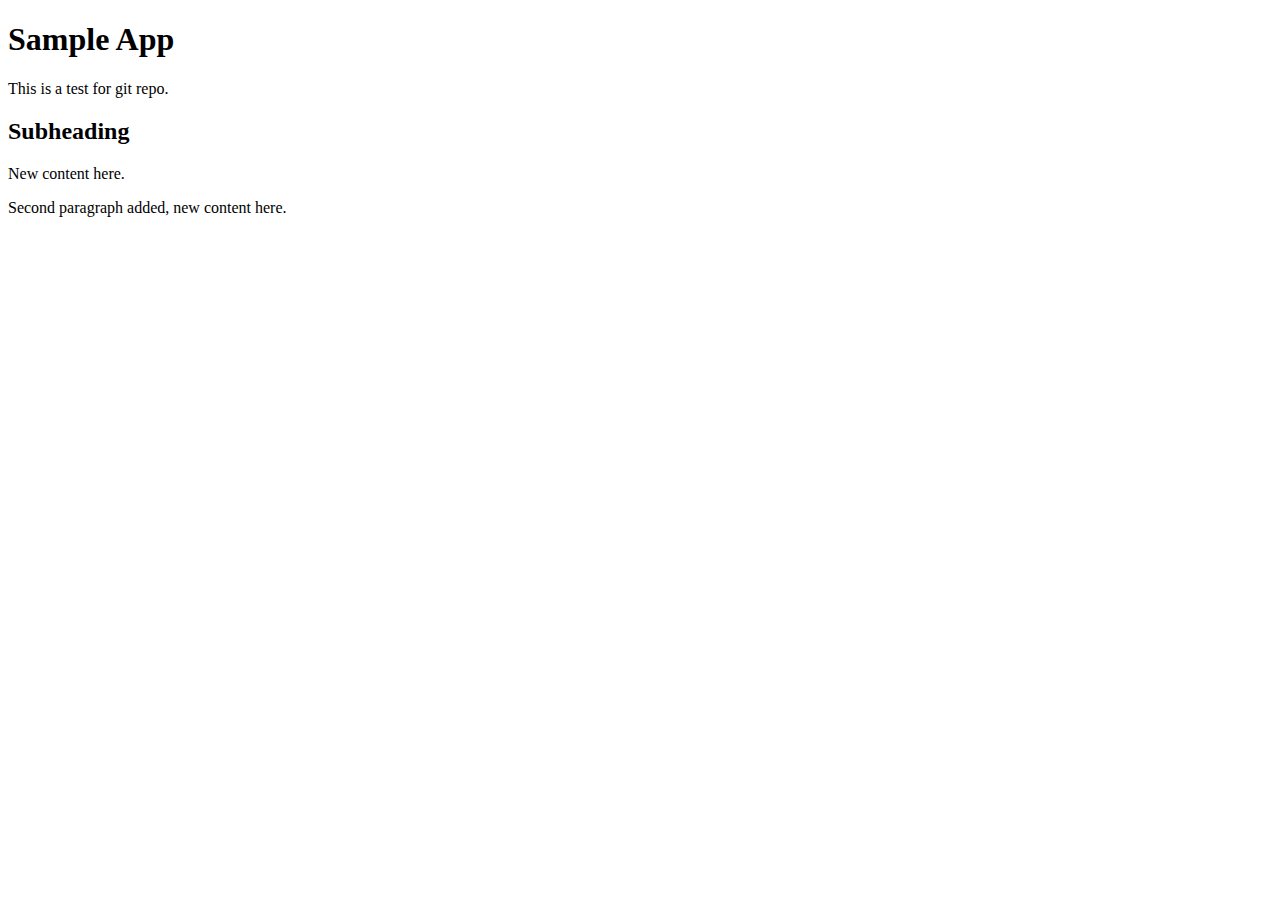
==== index.html @ 26be59da "Update index.html" ====
<!DOCTYPE html>
<html lang="en" dir="ltr">
  <head>
    <meta charset="utf-8">
    <title>Sammple App</title>
  </head>
  <body>
    <h1>Sample App</h1>
    <p>This is a test for git repo.</p>
    <h2>Subheading</h2>
    <p>New content here.</p>
    <p>Second paragraph added, new content here.</p>
    

  </body>
</html>
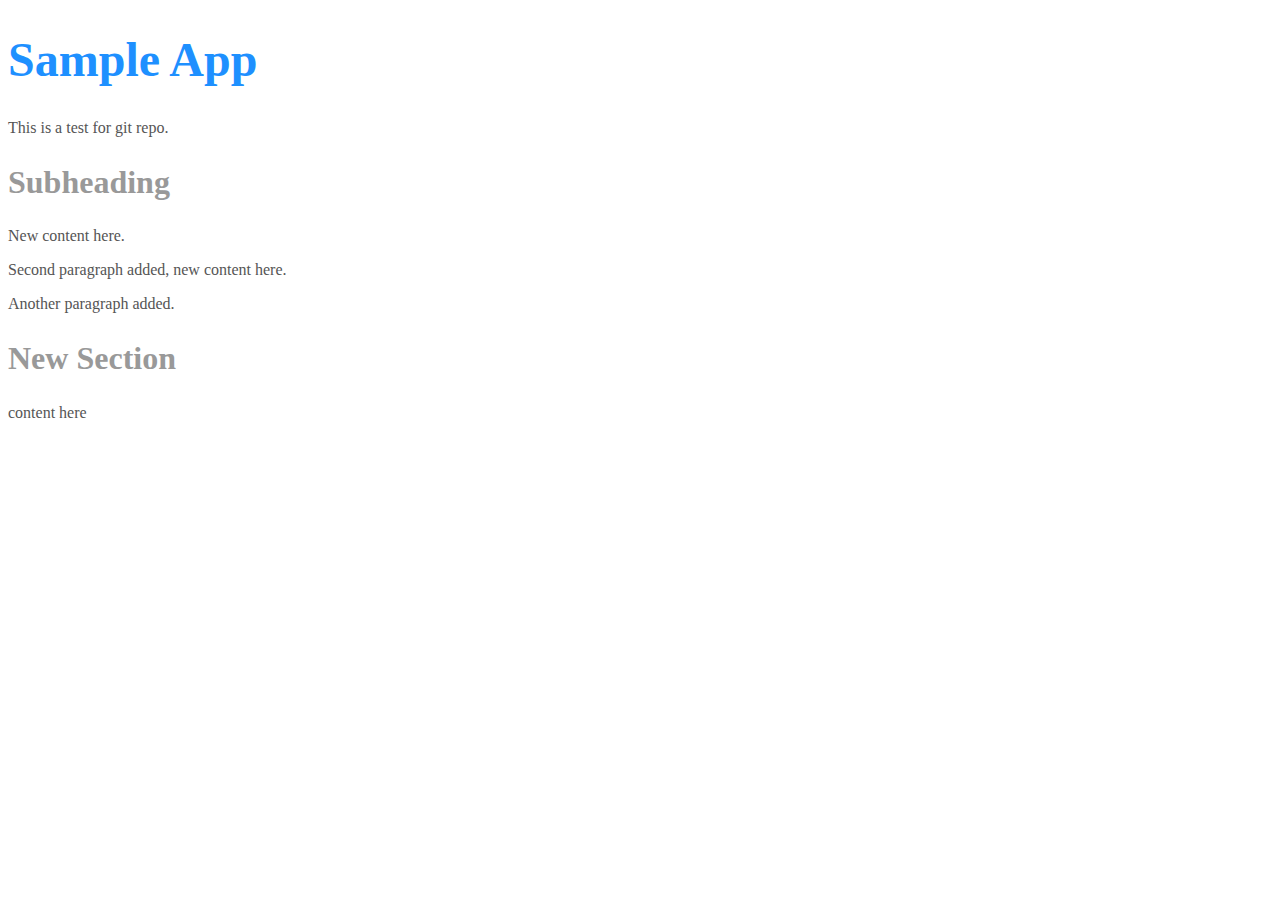
==== commit 428ce25f: "update index css link" ====
--- a/index.html
+++ b/index.html
@@ -3,6 +3,7 @@
   <head>
     <meta charset="utf-8">
     <title>Sammple App</title>
+    <link rel="stylesheet" href="style.css">
   </head>
   <body>
     <h1>Sample App</h1>
@@ -10,7 +11,11 @@
     <h2>Subheading</h2>
     <p>New content here.</p>
     <p>Second paragraph added, new content here.</p>
-    
+    <p>Another paragraph added.</p>
+
+    <h2>New Section</h2>
+    <p>content here</p>
+
 
   </body>
 </html>
--- a/style.css
+++ b/style.css
@@ -0,0 +1,14 @@
+
+h1 {
+  font-size: 3rem;
+  color: dodgerblue;
+}
+
+h2 {
+  font-size: 2rem;
+  color: #999;
+}
+
+p {
+  color: #555;
+}
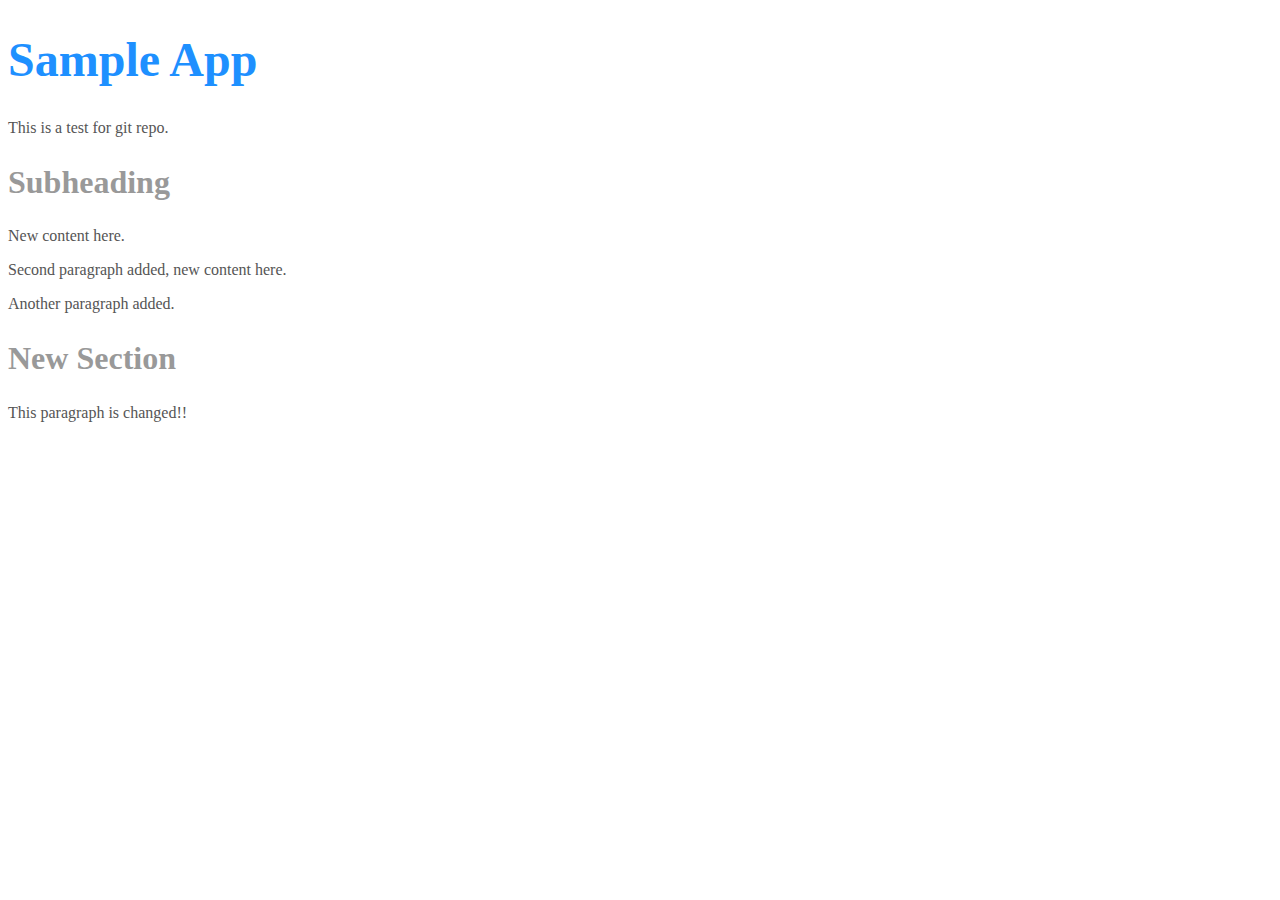
==== commit d77f1594: "Index update" ====
--- a/index.html
+++ b/index.html
@@ -2,7 +2,7 @@
 <html lang="en" dir="ltr">
   <head>
     <meta charset="utf-8">
-    <title>Sammple App</title>
+    <title>Sample App</title>
     <link rel="stylesheet" href="style.css">
   </head>
   <body>
@@ -14,7 +14,7 @@
     <p>Another paragraph added.</p>
 
     <h2>New Section</h2>
-    <p>content here</p>
+    <p>This paragraph is changed!!</p>
 
 
   </body>
